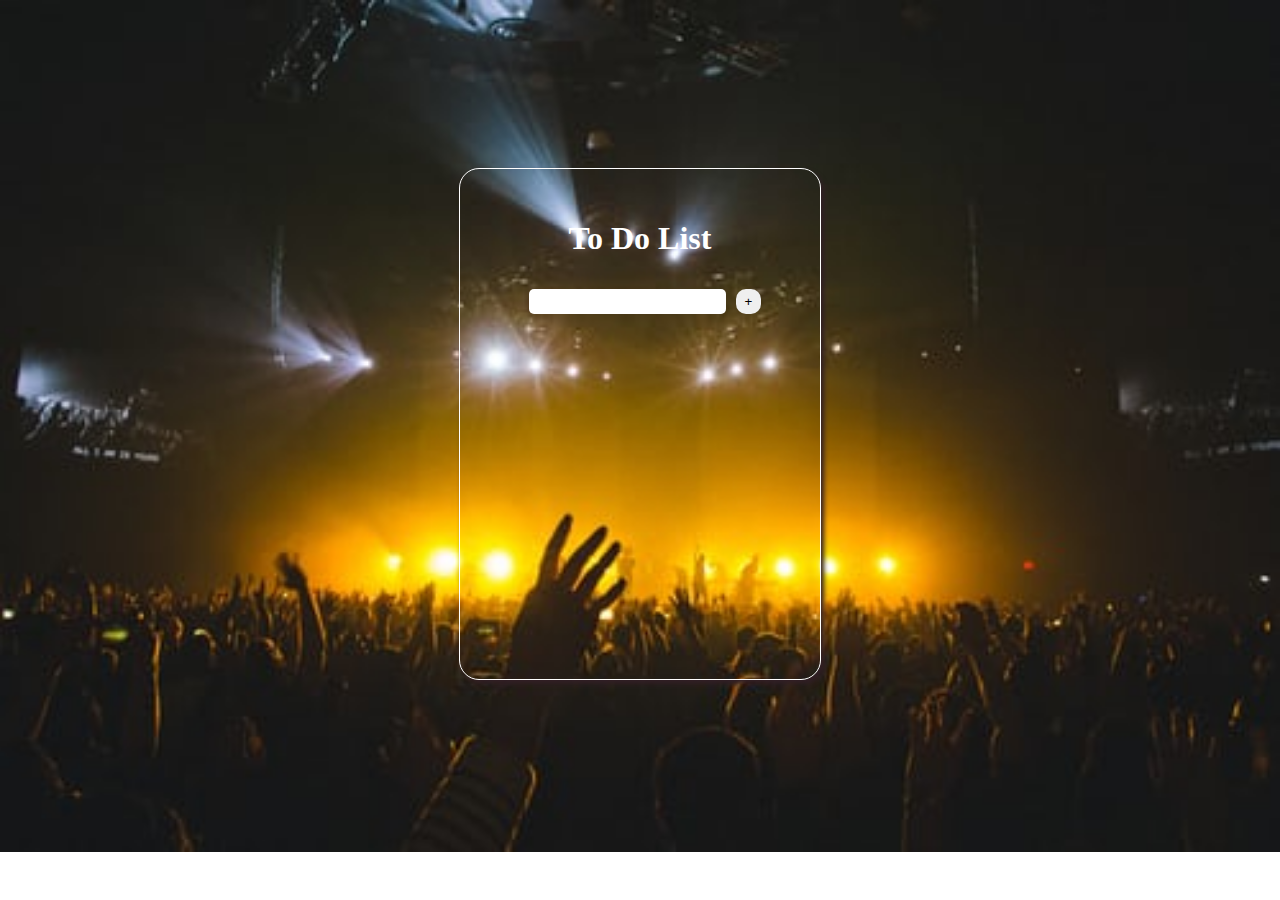
==== 5.To do list/index.html @ 71724032 "Rename To do list.html to index.html" ====
<!DOCTYPE html>
<html lang="en">
<head>
    <link rel="stylesheet" href="todolist.css">
    <meta charset="UTF-8">
    <meta http-equiv="X-UA-Compatible" content="IE=edge">
    <meta name="viewport" content="width=device-width, initial-scale=1.0">
    <title>Document</title>
    
</head>
<body>
    <div class="main">
        <h1>To Do List</h1>
        <div class="container">
             <input id="inputfield" type="text"><button id="addToDo">+</button>
   
             <div class="to-dos" id="toDoContainer"></div>
   
             </div>
        </div>
   </div>

    <script src="todolist.js"></script>
</body>

</html>
---- 5.To do list/todolist.css ----
body {
    display: flex;
    justify-content: center;
   background-image: url("3.jpg");
   background-repeat: no-repeat;
   background-size: cover;
}
.main{
    display: flex;
    flex-direction: column;
    align-items: center;
    border: 1px solid rgb(255, 255, 255);
    border-radius: 20px;
    margin-top: 10rem;
    width: 300px;
    height: 50vh;
    padding: 30px;
    box-shadow: 3px 4px 5px #311f25;
    background: rgba(#155799, #159957, 0, .3);
    /* background: linear-gradient(to right, #159957, #155799); */
    color: rgb(255, 255, 255);
}
.main input {
    padding: 5px 10px;
    border-radius: 5px;
    border: none;
    outline: none;
    margin: 10px;
}

.main button{
    width: 25px;
    height: 25px;
    border-radius: 10px;
    border: white;
    outline: none;
    cursor: pointer;
}

p{
    background-color: #155799;
    padding: 5px;
    border-radius: 5px;
    color: white;
}
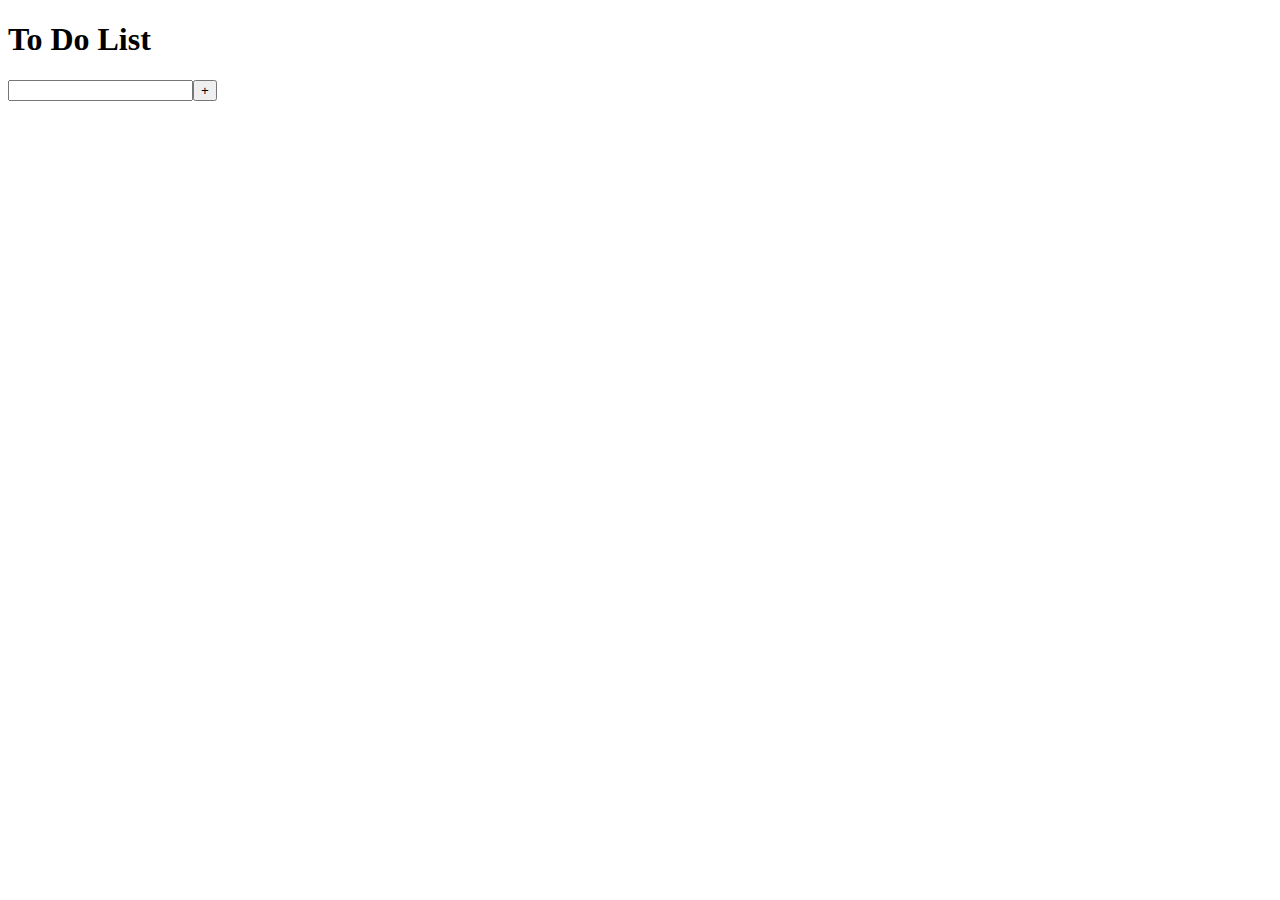
==== commit e9244c66: "Update index.html" ====
--- a/5.To do list/index.html
+++ b/5.To do list/index.html
@@ -1,7 +1,7 @@
 <!DOCTYPE html>
 <html lang="en">
 <head>
-    <link rel="stylesheet" href="todolist.css">
+    <link rel="stylesheet" href="style.css">
     <meta charset="UTF-8">
     <meta http-equiv="X-UA-Compatible" content="IE=edge">
     <meta name="viewport" content="width=device-width, initial-scale=1.0">
@@ -20,7 +20,7 @@
         </div>
    </div>
 
-    <script src="todolist.js"></script>
+    <script src="Script.js"></script>
 </body>
 
 </html>
